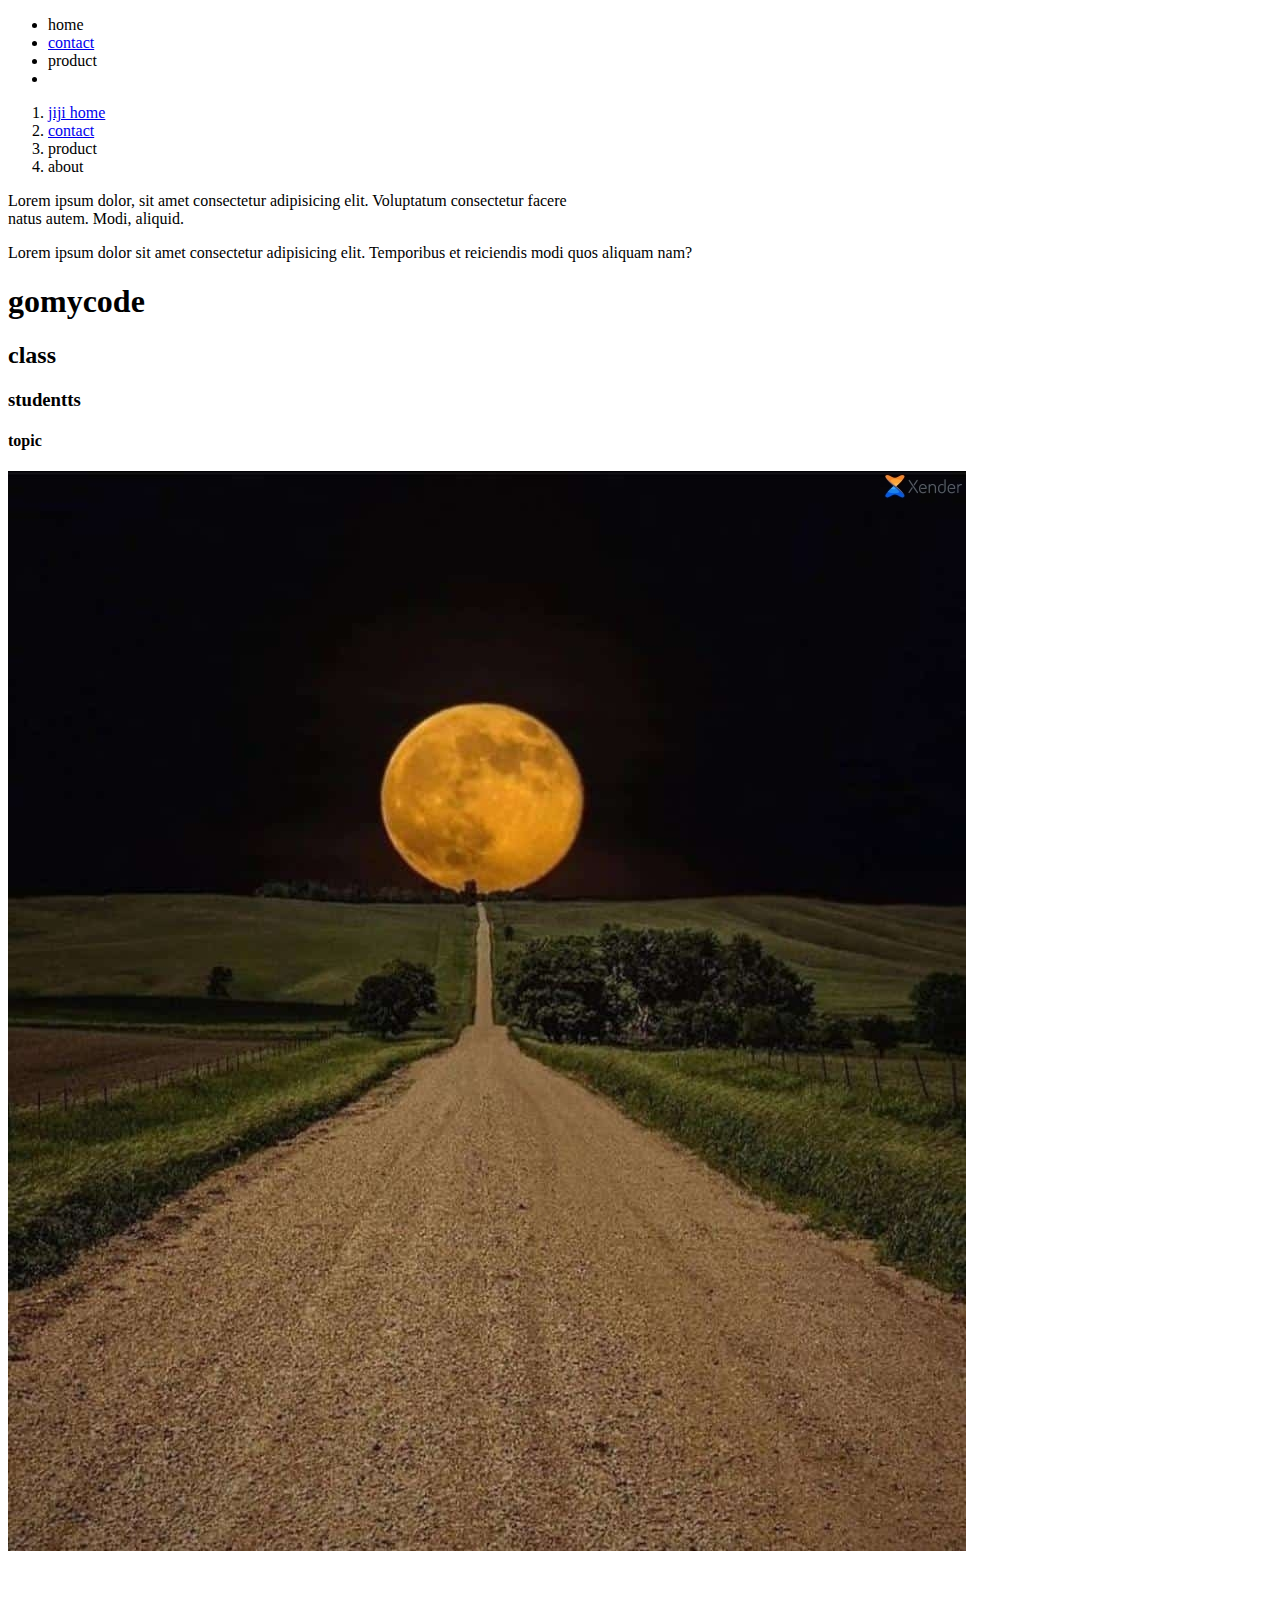
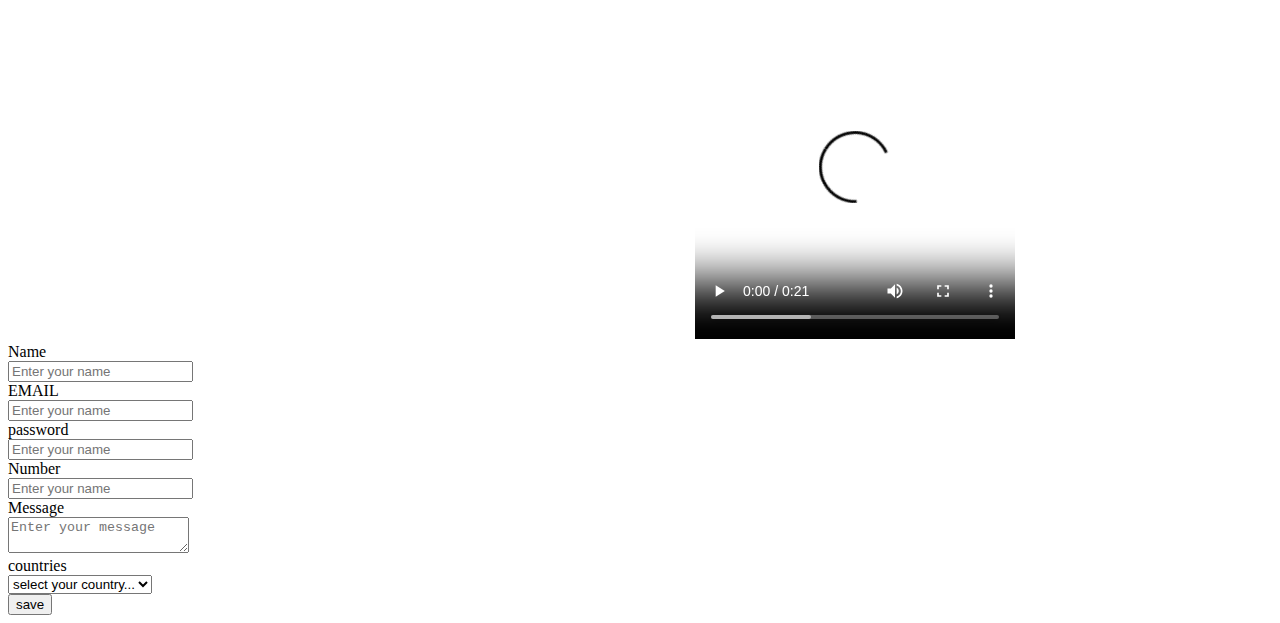
==== index.html @ 5a77ec14 "adding in index.html" ====
<!DOCTYPE html>
<html lang="en">
<head>
    <meta charset="UTF-8">
    <meta name="viewport" content="width=device-width, initial-scale=1.0">
    <title>Document</title>
</head>
<body>
    <nav>
        <ul>
            <li>home </li>
            <li><a href="contact.html">contact</a></li>
            <li>product</li>
            <li><a href=""></a></li>
        </ul>
        <ol>
            <li><a href="https://jiji.ng">jiji home</a></li>
            <li><a href="contact.html">contact</a></li>
            <li>product</li>
            <li>about</li>

        </ol>
    </nav>
    <div>
        Lorem ipsum dolor, 
        sit amet consectetur adipisicing elit. Voluptatum consectetur facere <br>natus autem. Modi, aliquid.

    </div>
    <P>Lorem ipsum dolor sit amet consectetur adipisicing elit. 
        Temporibus et reiciendis modi quos aliquam nam?
    </P>
     <div>
        <h1>gomycode</h1>
        <h2>class</h2>
        <h3>studentts</h3>
        <h4>topic</h4>
     </div>
     <img src="night moon.jpg">
     <iframe width="683" height="384" src="https://www.youtube.com/embed/2ncWL5EJTG0" title="Early Release: Adorable 7-year-old Eseniia Mikheeva is a dancing POWERHOUSE! | Auditions | AGT 2023" frameborder="0" allow="accelerometer; autoplay; clipboard-write; 
     encrypted-media; gyroscope; picture-in-picture; web-share" allowfullscreen></iframe>
     <video width="320" height="320" controls>
        <source src="good boy.mp4" type="video/mp4"> <br>
     </video>
    <form>
        <label for="name">Name</label> <br>
        <input type="text" placeholder="Enter your name" > <br>
        <label for="email">EMAIL</label> <br>
        <input type="email" placeholder="Enter your name" > <br>
        <label for="password">password</label> <br>
        <input type="password" placeholder="Enter your name" > <br>
        <label for="number">Number</label> <br>
        <input type="number" placeholder="Enter your name" > <br>
        <label for="message">Message</label> <br>
        <textarea name="text" placeholder="Enter your message"></textarea> <br>
        <label for="countries">countries</label> <br>
        </form>
        <select>
            <option> select your country...</option>
            <option>Nigeria</option>
            <option>Spain</option>
           <option>Antarctica</option>
            <option>china</option>
            <option>Aruba</option>
            <option>Angola</option>
        </select><br>
        <button type="submit">save</button>

    
</body>

</html>
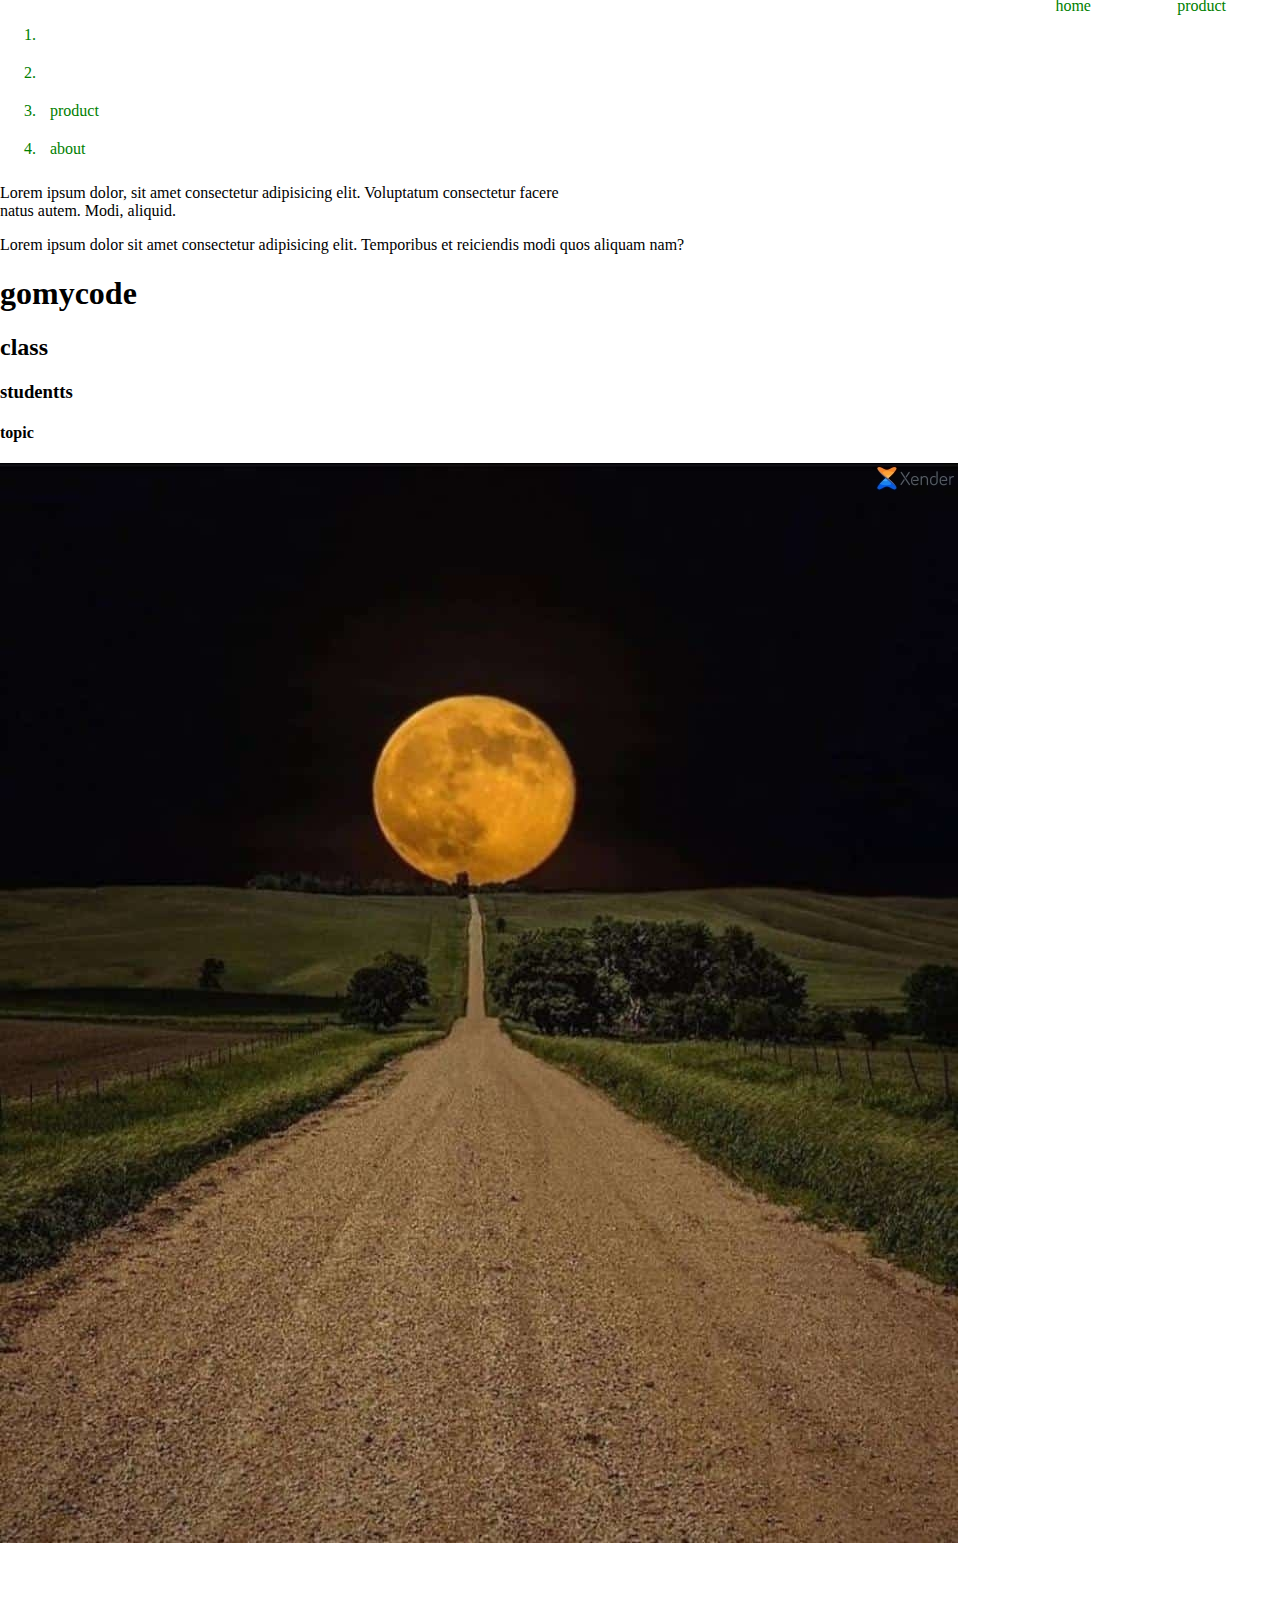
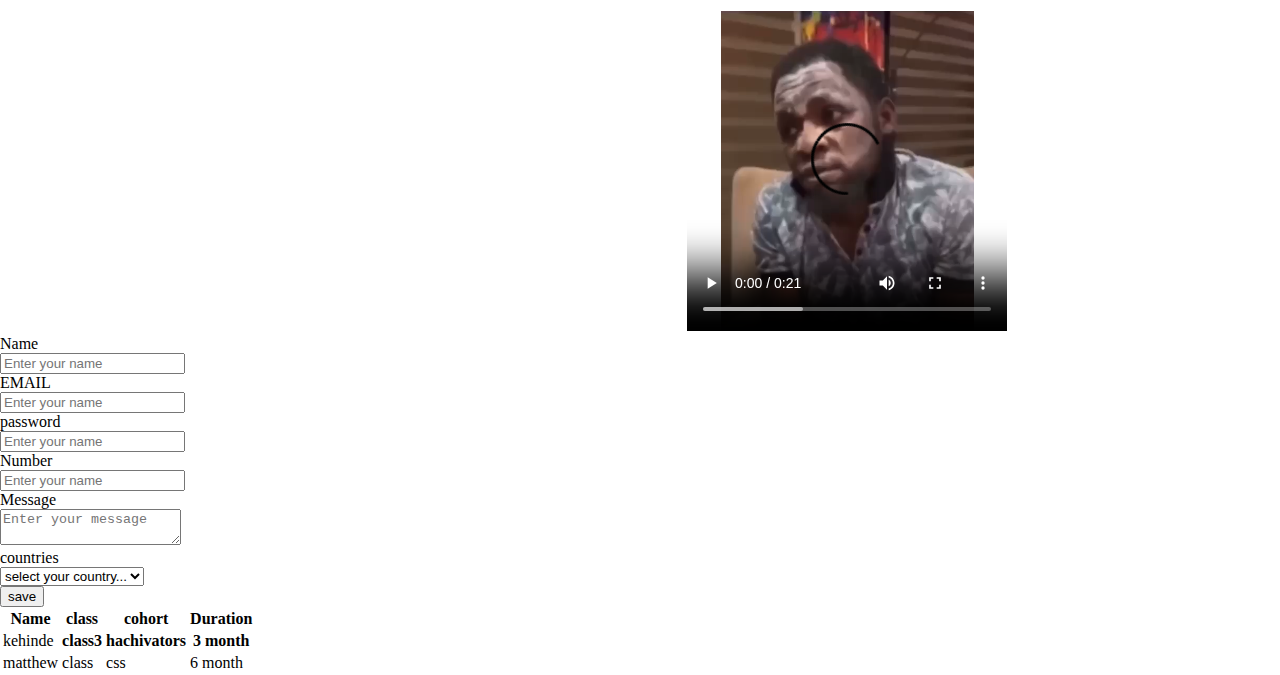
==== commit 31e33147: "adding" ====
--- a/index.html
+++ b/index.html
@@ -3,7 +3,8 @@
 <head>
     <meta charset="UTF-8">
     <meta name="viewport" content="width=device-width, initial-scale=1.0">
-    <title>Document</title>
+    <title>dog</title>
+    <link rel="stylesheet" href="style.css">
 </head>
 <body>
     <nav>
@@ -11,17 +12,16 @@
             <li>home </li>
             <li><a href="contact.html">contact</a></li>
             <li>product</li>
-            <li><a href=""></a></li>
+            <li><a href="about.html"></a></li>
         </ul>
         <ol>
             <li><a href="https://jiji.ng">jiji home</a></li>
             <li><a href="contact.html">contact</a></li>
             <li>product</li>
             <li>about</li>
-
         </ol>
     </nav>
-    <div>
+    <div class="me">
         Lorem ipsum dolor, 
         sit amet consectetur adipisicing elit. Voluptatum consectetur facere <br>natus autem. Modi, aliquid.
 
@@ -64,8 +64,26 @@
             <option>Angola</option>
         </select><br>
         <button type="submit">save</button>
-
-    
+        <table>
+            <tr>
+                <th>Name</th>
+                <th>class</th>
+                <th>cohort</th>
+                <th>Duration</th>
+               </tr>
+               <tr>
+                <td>kehinde</td>
+                <th>class3</th>
+                <th>hachivators</th>
+                <th>3 month</th>
+               </tr>
+               <tr>
+                <td>matthew</td>
+                <td>class</td>
+                <td>css</td>
+                <td>6 month</td>
+               </tr>
+        </table> 
 </body>
 
 </html>--- a/style.css
+++ b/style.css
@@ -0,0 +1,71 @@
+/* .fistdiv{
+    background-color: blue; color: aqua;
+}
+ul{background-color: aquamarine;}
+.me{
+    color: red;
+} */
+body{
+    margin: 0;
+    padding: 0;
+}
+
+.banner{
+     background-image: url('cick.jpg');
+      background-repeat: no-repeat;
+     background-size: 100%;
+     height: 700px;
+}
+.img1{
+    height: 70px;
+    width: 70px;
+    margin: 15px 0 0 100px;
+    border-radius: 50%;
+}  
+.title{
+    margin: -50px 0 0 200px;
+    color:rgb(22, 230, 22);
+    font-weight:700;
+    font-size:40px;
+}
+ul{
+    display: flex;
+    list-style: none;
+    float: right;
+    margin: -29px 24px 0 0;
+}
+li{
+    color:green;
+    padding:10px;
+}
+.desc{
+    text-align:center;
+    font-size: 85px;
+    color: aliceblue;
+    margin: 80px 0 0 0;
+}
+.buttons{
+    color: brown;
+    background-color: lightgreen;
+    margin: 0 0 30px 35rem;
+    border: none;
+    height: 50px;
+    width: 130px;
+    border-radius: 3px;
+    font-size:20px;
+}
+.buttons:hover{
+    color: lightgreen;
+    background-color:rgba(144, 238, 144, 0);
+}
+    /* margin: 0 0 30px 35rem;
+    border: none;
+    height: 50px;
+    width: 130px;
+    border-radius: 3px;
+    font-size:20px;
+} */
+li > a{
+    color: #ffff;
+    text-decoration: none;
+}